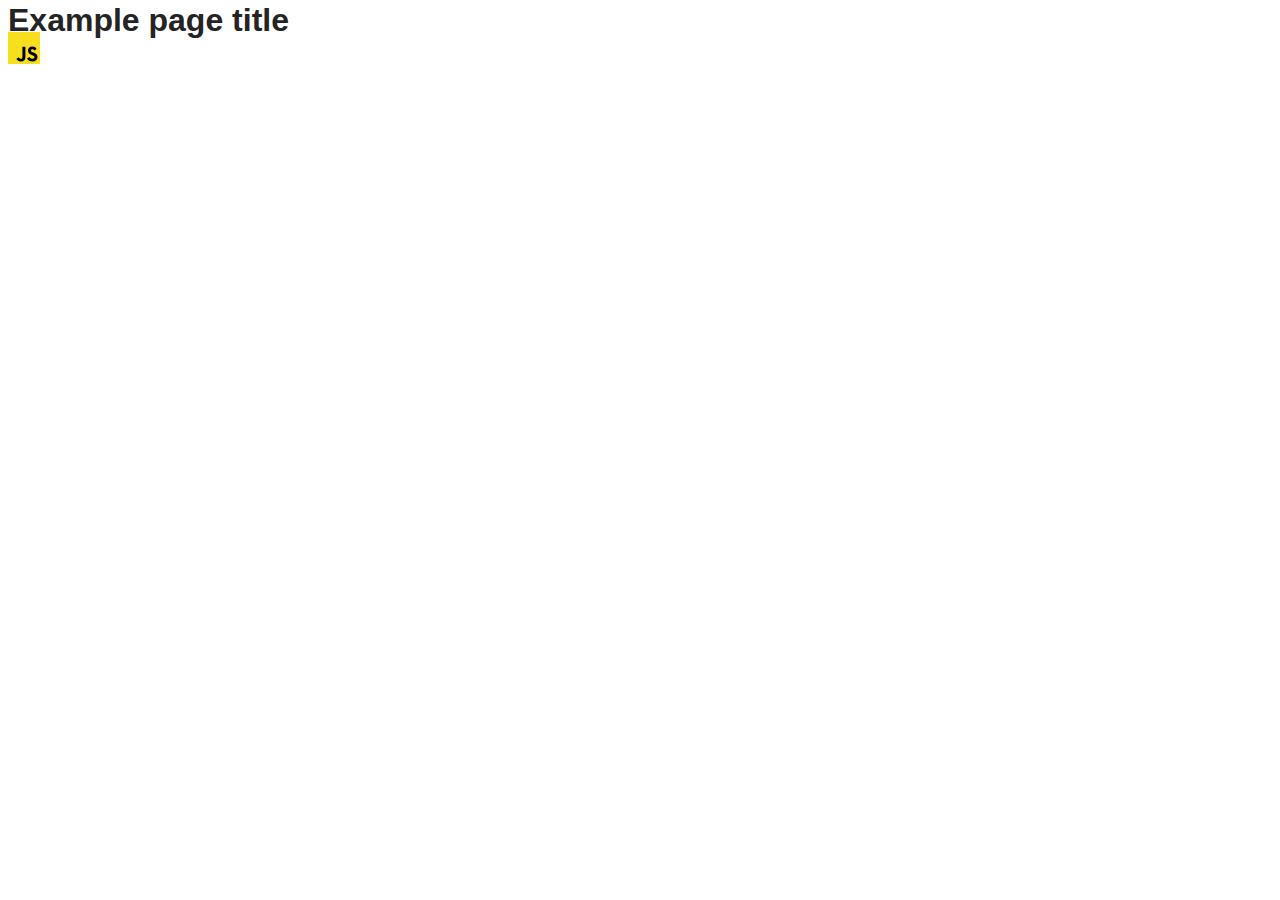
==== src/index.html @ 3f0be593 "Initial commit" ====
<!DOCTYPE html>
<html lang="en">
  <head>
    <meta charset="UTF-8" />
    <link rel="icon" type="image/svg+xml" href="/favicon.svg" />
    <meta name="viewport" content="width=device-width, initial-scale=1.0" />
    <title>Vanilla App Template</title>
    <link rel="stylesheet" href="./css/styles.css" />
  </head>
  <body>
    <load ="partials/header.html" />

    <section>
      <h1>Example page title</h1>
      <!-- Path to images as from index.html file -->
      <img src="./img/javascript.svg" alt="" />
    </section>

    <!-- Loads the specified .html file -->
    <load ="partials/vite-promo.html" />

    <script type="module" src="./main.js"></script>
  </body>
</html>
---- src/css/styles.css ----
/**
  |============================
  | include css partials with
  | default @import url()
  |============================
*/
@import url('./reset.css');
@import url('./vite-promo.css');
@import url('./header.css');

:root {
  font-family: Inter, Avenir, Helvetica, Arial, sans-serif;
  font-size: 16px;
  line-height: 24px;
  font-weight: 400;

  color: #242424;
  background-color: rgba(255, 255, 255, 0.87);

  font-synthesis: none;
  text-rendering: optimizeLegibility;
  -webkit-font-smoothing: antialiased;
  -moz-osx-font-smoothing: grayscale;
  -webkit-text-size-adjust: 100%;
}
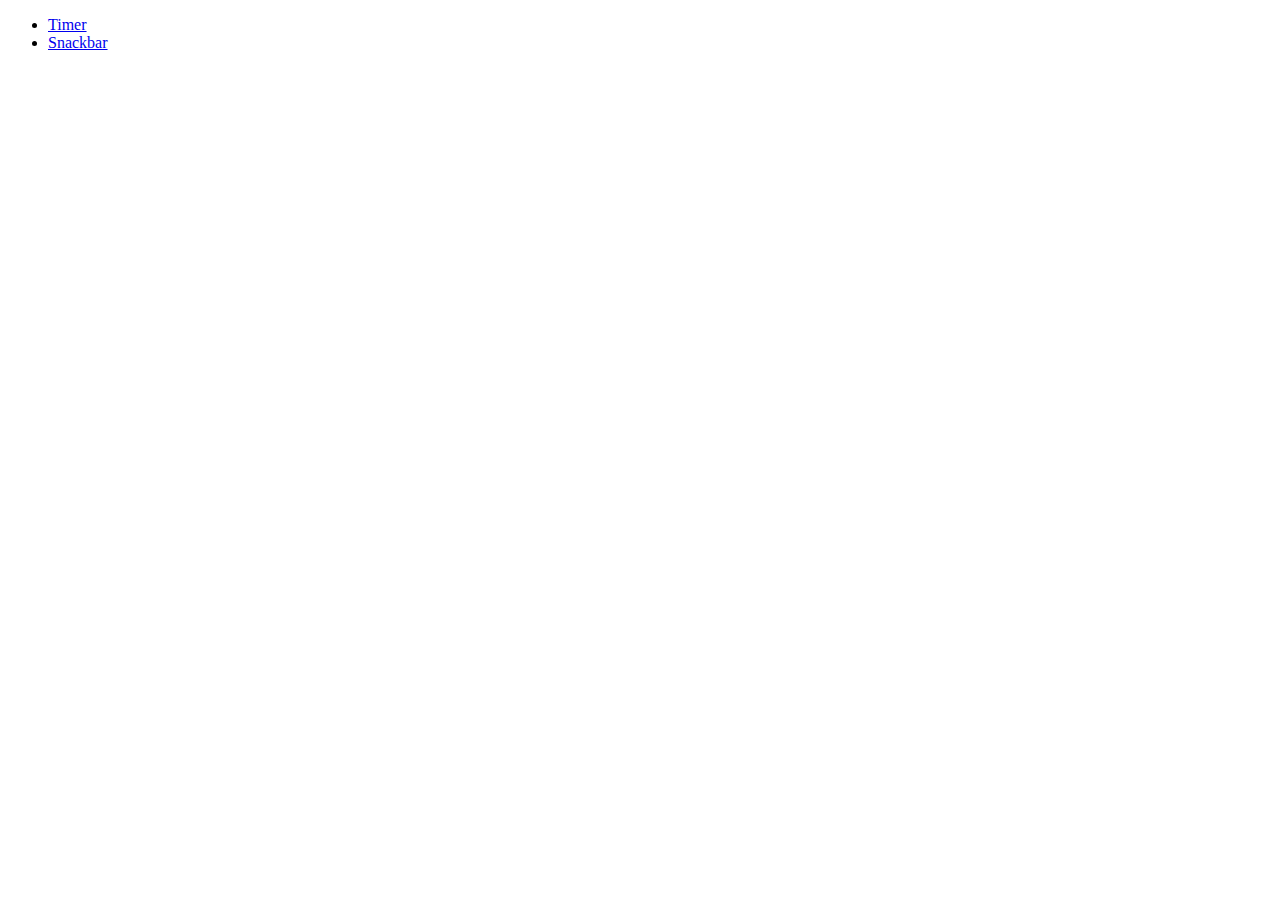
==== commit 9d6110f5: "12" ====
--- a/src/index.html
+++ b/src/index.html
@@ -2,23 +2,13 @@
 <html lang="en">
   <head>
     <meta charset="UTF-8" />
-    <link rel="icon" type="image/svg+xml" href="/favicon.svg" />
     <meta name="viewport" content="width=device-width, initial-scale=1.0" />
-    <title>Vanilla App Template</title>
-    <link rel="stylesheet" href="./css/styles.css" />
+    <title>Homework</title>
   </head>
   <body>
-    <load ="partials/header.html" />
-
-    <section>
-      <h1>Example page title</h1>
-      <!-- Path to images as from index.html file -->
-      <img src="./img/javascript.svg" alt="" />
-    </section>
-
-    <!-- Loads the specified .html file -->
-    <load ="partials/vite-promo.html" />
-
-    <script type="module" src="./main.js"></script>
+    <ul>
+      <li><a href="./1-timer.html">Timer</a></li>
+      <li><a href="./2-snackbar.html">Snackbar</a></li>
+    </ul>
   </body>
 </html>
